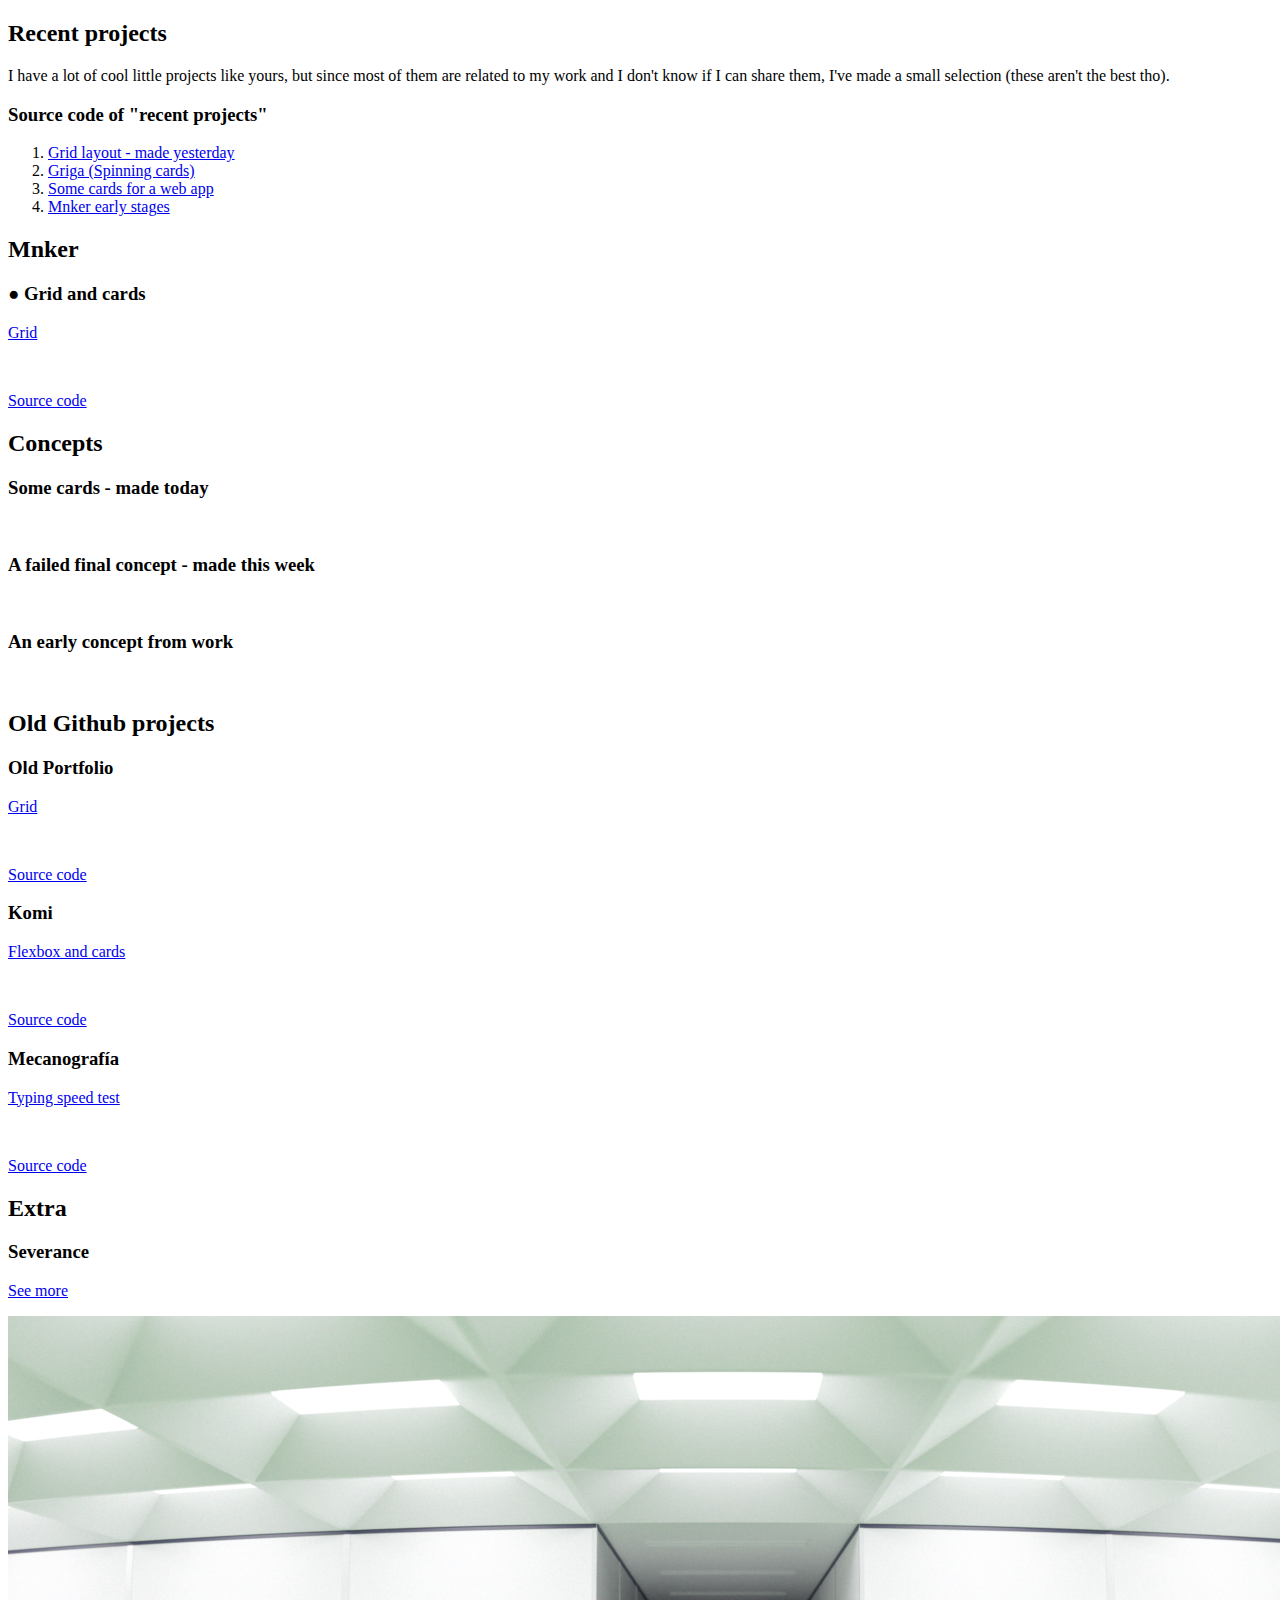
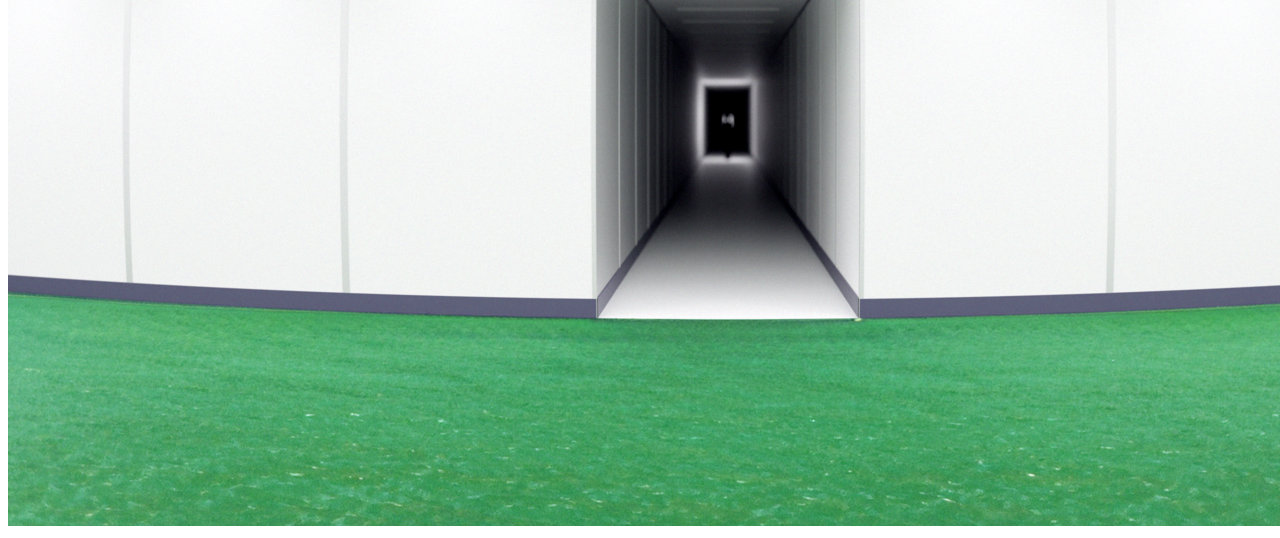
==== index.html @ 1ce415f2 "Reorder + Griga added" ====
<!DOCTYPE html>
<html lang="en">

<head>
    <meta charset="UTF-8">
    <meta http-equiv="X-UA-Compatible" content="IE=edge">
    <meta name="viewport" content="width=device-width, initial-scale=1.0">
    <title>Old Github projects</title>

    <link rel="stylesheet" href="style.css">
</head>

<body>

    <div class="container">

        <h2>Recent projects</h2>
        <p>I have a lot of cool little projects like yours, but since most of them are related to my work and I don't know if I can share them, I've made a small selection (these aren't the best tho).</p>
        <div class="block">
            <h3>Source code of "recent projects"</h3>
            <ol>
                <li><a href="1. Grid layout - made yesterday" target="_blank">Grid layout - made yesterday</a></li>
                <li><a href="2. Griga" target="_blank">Griga (Spinning cards)</a></li>
                <li><a href="3. Some cards for a web app" target="_blank">Some cards for a web app</a></li>
                <li><a href="4. Mnker early stages" target="_blank">Mnker early stages</a></li>
            </ol>
        </div>
    
        <h2>Mnker</h2>
        <div class="block">
            <h3><span class="live">●</span> Grid and cards</h3>
            <a href="https://www.mnker.com/" target="_blank">
                <p>Grid</p>
                <img src="img/www.mnker.com_(Wordpress).png" alt="">
            </a>
            <p><a href="https://www.mnker.com/" target="_blank">Source code</a></p>
        </div>
    
        <h2>Concepts</h2>
        <div class="block">
            <h3>Some cards - made today</h3>
            <img src="img/Some cards - made today.png" alt="">
        </div>
    
        <div class="block">
            <h3>A failed final concept - made this week</h3>
            <img src="img/A failed final concept - made this week.png" alt="">
        </div>
    
        <div class="block">
            <h3>An early concept from work</h3>
            <img src="img/An early concept from work.png" alt="">
        </div>
    
        <h2>Old Github projects</h2>
        <div class="block">
            <h3>Old Portfolio</h3>
            <a href="https://sergio9929.github.io/grid/" target="_blank">
                <p>Grid</p>
                <img src="img/sergio9929.github.io_grid_(Wordpress).png" alt="">
            </a>
            <p><a href="https://github.com/sergio9929/grid/" target="_blank">Source code</a></p>
        </div>
    
        <div class="block">
            <h3>Komi</h3>
            <a href="https://sergio9929.github.io/komi/" target="_blank">
                <p>Flexbox and cards</p>
                <img src="img/sergio9929.github.io_komi_(Wordpress).png" alt="">
            </a>
            <p><a href="https://github.com/sergio9929/komi/" target="_blank">Source code</a></p>
        </div>
    
        <div class="block">
            <h3>Mecanografía</h3>
            <a href="https://sergio9929.github.io/mecanografia/" target="_blank">
                <p>Typing speed test</p>
                <img src="img/sergio9929.github.io_mecanografia_(Wordpress).png" alt="">
            </a>
            <p><a href="https://github.com/sergio9929/mecanografia/" target="_blank">Source code</a></p>
        </div>
    
        <h2>Extra</h2>
        <div class="block">
            <h3>Severance</h3>
            <a href="Severance made last week/" target="_blank">
                <p>See more</p>
                <img src="Severance made last week/severance3_x.png" alt="">
            </a>
        </div>
    </div>

</body>

</html>
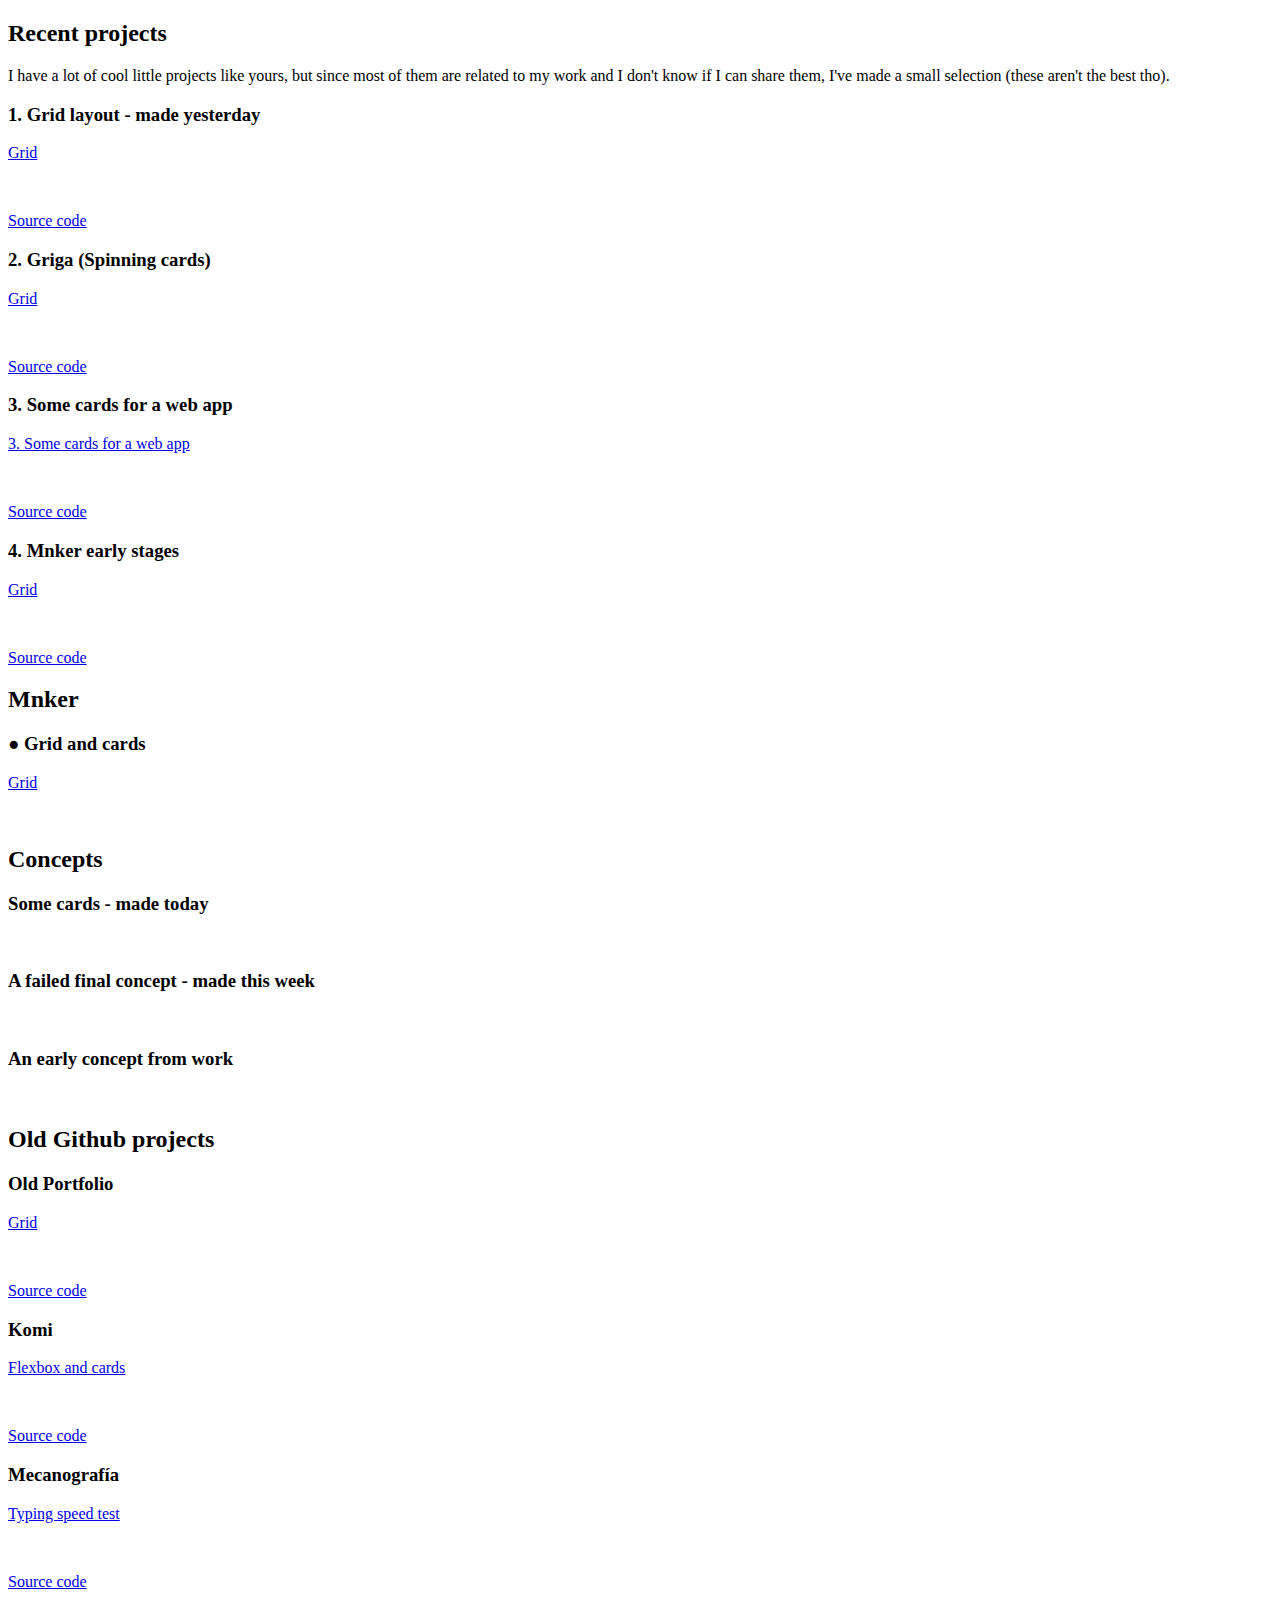
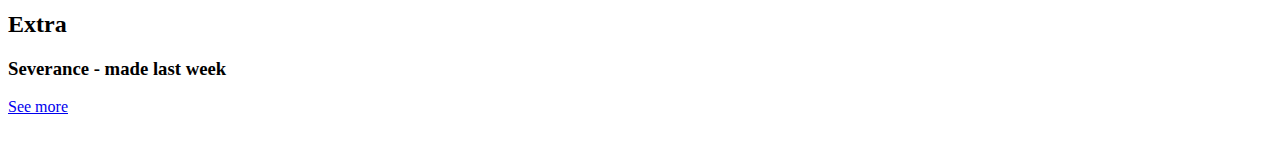
==== commit 23c35714: "the url is trolling me" ====
--- a/index.html
+++ b/index.html
@@ -16,14 +16,41 @@
 
         <h2>Recent projects</h2>
         <p>I have a lot of cool little projects like yours, but since most of them are related to my work and I don't know if I can share them, I've made a small selection (these aren't the best tho).</p>
+
         <div class="block">
-            <h3>Source code of "recent projects"</h3>
-            <ol>
-                <li><a href="1. Grid layout - made yesterday" target="_blank">Grid layout - made yesterday</a></li>
-                <li><a href="2. Griga" target="_blank">Griga (Spinning cards)</a></li>
-                <li><a href="3. Some cards for a web app" target="_blank">Some cards for a web app</a></li>
-                <li><a href="4. Mnker early stages" target="_blank">Mnker early stages</a></li>
-            </ol>
+            <h3>1. Grid layout - made yesterday</h3>
+            <a href="1. Grid layout - made yesterday" target="_blank">
+                <p>Grid</p>
+                <img loading="lazy" src="img/sergio9929.github.io_some-small-projects_1.20Grid20layout20-20made20yesterday_(Wordpress).png" alt="">
+            </a>
+            <p><a href="https://github.com/sergio9929/some-small-projects/tree/main/1.%20Grid%20layout%20-%20made%20yesterday" target="_blank">Source code</a></p>
+        </div>
+
+        <div class="block">
+            <h3>2. Griga (Spinning cards)</h3>
+            <a href="2. Griga" target="_blank">
+                <p>Grid</p>
+                <img loading="lazy" src="img/sergio9929.github.io_some-small-projects_2.20Griga_(Wordpress).png" alt="">
+            </a>
+            <p><a href="https://github.com/sergio9929/some-small-projects/tree/main/2.%20Griga" target="_blank">Source code</a></p>
+        </div>
+
+        <div class="block">
+            <h3>3. Some cards for a web app</h3>
+            <a href="3. Some cards for a web app" target="_blank">
+                <p>3. Some cards for a web app</p>
+                <img loading="lazy" src="img/sergio9929.github.io_some-small-projects_3.20Some20cards20for20a20web20app_(Wordpress).png" alt="">
+            </a>
+            <p><a href="https://github.com/sergio9929/some-small-projects/tree/main/3.%20Some%20cards%20for%20a%20web%20app" target="_blank">Source code</a></p>
+        </div>
+
+        <div class="block">
+            <h3>4. Mnker early stages</h3>
+            <a href="4. Mnker early stages" target="_blank">
+                <p>Grid</p>
+                <img loading="lazy" src="img/sergio9929.github.io_some-small-projects_4.20Mnker20early20stages_(Wordpress).png" alt="">
+            </a>
+            <p><a href="https://github.com/sergio9929/some-small-projects/tree/main/4.%20Mnker%20early%20stages" target="_blank">Source code</a></p>
         </div>
     
         <h2>Mnker</h2>
@@ -31,25 +58,24 @@
             <h3><span class="live">●</span> Grid and cards</h3>
             <a href="https://www.mnker.com/" target="_blank">
                 <p>Grid</p>
-                <img src="img/www.mnker.com_(Wordpress).png" alt="">
+                <img loading="lazy" src="img/www.mnker.com_(Wordpress).png" alt="">
             </a>
-            <p><a href="https://www.mnker.com/" target="_blank">Source code</a></p>
         </div>
     
         <h2>Concepts</h2>
         <div class="block">
             <h3>Some cards - made today</h3>
-            <img src="img/Some cards - made today.png" alt="">
+            <img loading="lazy" src="img/Some cards - made today.png" alt="">
         </div>
     
         <div class="block">
             <h3>A failed final concept - made this week</h3>
-            <img src="img/A failed final concept - made this week.png" alt="">
+            <img loading="lazy" src="img/A failed final concept - made this week.png" alt="">
         </div>
     
         <div class="block">
             <h3>An early concept from work</h3>
-            <img src="img/An early concept from work.png" alt="">
+            <img loading="lazy" src="img/An early concept from work.png" alt="">
         </div>
     
         <h2>Old Github projects</h2>
@@ -57,7 +83,7 @@
             <h3>Old Portfolio</h3>
             <a href="https://sergio9929.github.io/grid/" target="_blank">
                 <p>Grid</p>
-                <img src="img/sergio9929.github.io_grid_(Wordpress).png" alt="">
+                <img loading="lazy" src="img/sergio9929.github.io_grid_(Wordpress).png" alt="">
             </a>
             <p><a href="https://github.com/sergio9929/grid/" target="_blank">Source code</a></p>
         </div>
@@ -66,7 +92,7 @@
             <h3>Komi</h3>
             <a href="https://sergio9929.github.io/komi/" target="_blank">
                 <p>Flexbox and cards</p>
-                <img src="img/sergio9929.github.io_komi_(Wordpress).png" alt="">
+                <img loading="lazy" src="img/sergio9929.github.io_komi_(Wordpress).png" alt="">
             </a>
             <p><a href="https://github.com/sergio9929/komi/" target="_blank">Source code</a></p>
         </div>
@@ -75,17 +101,17 @@
             <h3>Mecanografía</h3>
             <a href="https://sergio9929.github.io/mecanografia/" target="_blank">
                 <p>Typing speed test</p>
-                <img src="img/sergio9929.github.io_mecanografia_(Wordpress).png" alt="">
+                <img loading="lazy" src="img/sergio9929.github.io_mecanografia_(Wordpress).png" alt="">
             </a>
             <p><a href="https://github.com/sergio9929/mecanografia/" target="_blank">Source code</a></p>
         </div>
     
         <h2>Extra</h2>
         <div class="block">
-            <h3>Severance</h3>
-            <a href="Severance made last week/" target="_blank">
+            <h3>Severance - made last week</h3>
+            <a href="https://github.com/sergio9929/some-small-projects/tree/main/Severance%20-%20made%20last%20week" target="_blank">
                 <p>See more</p>
-                <img src="Severance made last week/severance3_x.png" alt="">
+                <img loading="lazy" src="Severance - made last week/severance3_x.png" alt="">
             </a>
         </div>
     </div>
